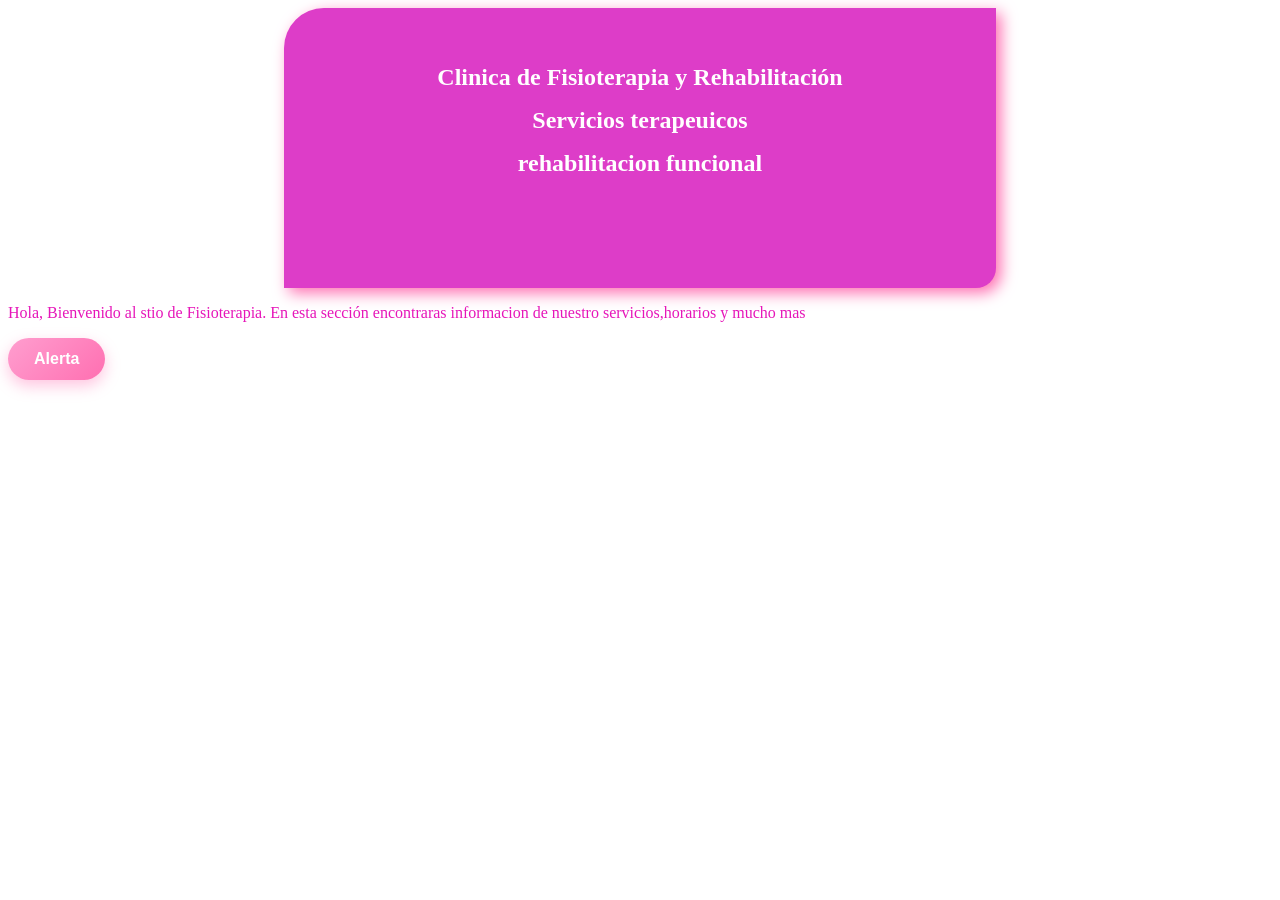
==== index.html @ 01c79e44 "segundo commit" ====
<!DOCTYPE html>
<html lang="en">
<head>
    <meta charset="UTF-8">
    <meta name="viewport" content="width=device-width, initial-scale=1.0">
    <link rel="stylesheet" href="CSS/style.css">
    <title>Bienvenidos al Sitio Web</title>
</head>
<body>
    <div id="encabezado">
   <h1 class="encabezado1">Clinica de Fisioterapia  y Rehabilitación</h1>
   <h1 class="encabezado2"> Servicios terapeuicos</h1>
   <h1 class="encabezado3">rehabilitacion funcional</h1>
    </div>

    <p>Hola, Bienvenido al stio de Fisioterapia. En esta sección encontraras informacion de nuestro servicios,horarios y mucho mas </p>
    <button id="boton" onclick="mostrarAlerta()">Alerta</button>
    <script src="JS/function.js"></script>
</body>
</html>
---- CSS/style.css ----
boyd{
    background-color: rgba(209, 117, 209, 0.933);
}
h1{
    font-size: x-large;
    color: blanchedalmond;
    text-align: center;
}
p{
    color: rgb(230, 22, 185);
}
#encabezado {
    background-color: rgb(221, 61, 200);
    min-height: 200px;
    height: auto;
    width: 50%;
    margin: 0 auto;
    padding: 40px;
    border-radius: 40px 0px 20px 0px ;
    box-shadow: 5px 5px 15px #ff6fb1;
    

    
}
#encabezado h1{
    color: rgb(255, 255, 255);
}
#boton{
     background: linear-gradient(135deg, #ff9ecf, #ff6fb1);
     background-color: rgba(209, 117, 209, 0.933) ;
    color: #ffffff;
    border: none;
    padding: 12px 26px;
    border-radius: 30px;
    font-size: 16px;
    font-weight: 600;
    cursor: pointer;
    box-shadow: 0 6px 15px rgba(255, 111, 177, 0.4);
    transition: all 0.3s ease;
}

#encabezado .encabezado1{
    color: #ffffff;
}

#encabezado .encabezado2{
    color: #ffffff;
}
#encabezado .encabezado{
    color: #ffffff;
}
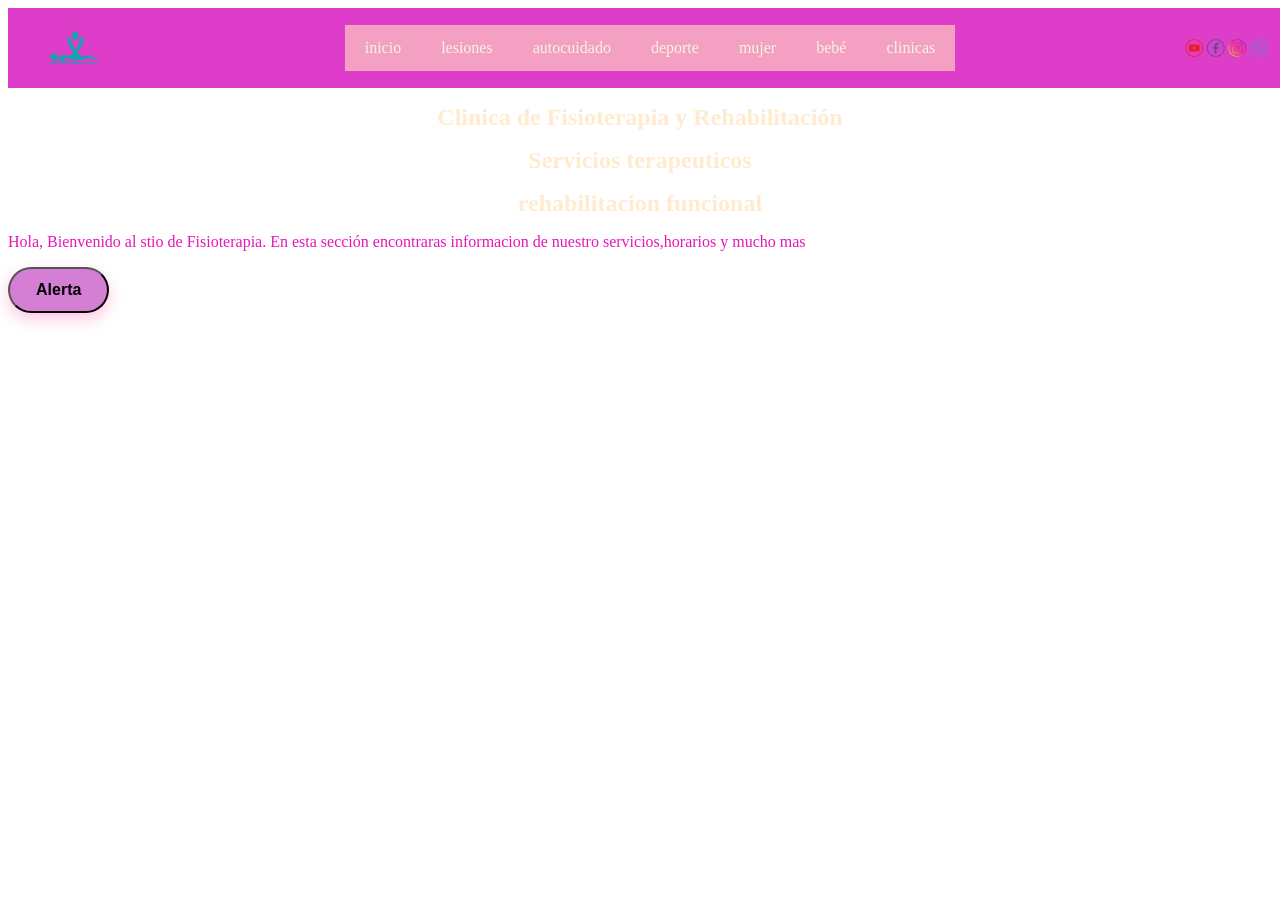
==== commit fc8b7671: "guardar" ====
--- a/index.html
+++ b/index.html
@@ -8,10 +8,25 @@
 </head>
 <body>
     <div id="encabezado">
-   <h1 class="encabezado1">Clinica de Fisioterapia  y Rehabilitación</h1>
-   <h1 class="encabezado2"> Servicios terapeuicos</h1>
-   <h1 class="encabezado3">rehabilitacion funcional</h1>
+       
+        <div id="Logotipo"><img src="IMAGES/fisio.png" alt="logotipo"></div>
+         <div id="menu">
+          <ul>
+            <li><a href="#">inicio</a></li>
+            <li><a href="#">lesiones</a></li>
+            <li><a href="#">autocuidado</a></li>
+            <li><a href="#">deporte</a></li>
+            <li><a href="#">mujer</a></li>
+            <li><a href="#">bebé</a></li>
+            <li><a href="#">clinicas</a></li>
+          </ul>
+         </div>
+        <div id="redes"><img src="IMAGES/redes.png" alt="redes"></div>
+    
     </div>
+    <h1 class="encabezado1">Clinica de Fisioterapia  y Rehabilitación</h1>
+    <h1 class="encabezado2"> Servicios terapeuticos</h1>
+    <h1 class="encabezado3">rehabilitacion funcional</h1>
 
     <p>Hola, Bienvenido al stio de Fisioterapia. En esta sección encontraras informacion de nuestro servicios,horarios y mucho mas </p>
     <button id="boton" onclick="mostrarAlerta()">Alerta</button>
--- a/CSS/style.css
+++ b/CSS/style.css
@@ -1,6 +1,4 @@
-boyd{
-    background-color: rgba(209, 117, 209, 0.933);
-}
+
 h1{
     font-size: x-large;
     color: blanchedalmond;
@@ -11,25 +9,82 @@
 }
 #encabezado {
     background-color: rgb(221, 61, 200);
-    min-height: 200px;
-    height: auto;
-    width: 50%;
+    height: 60px;
+    width: 100%;
     margin: 0 auto;
-    padding: 40px;
-    border-radius: 40px 0px 20px 0px ;
-    box-shadow: 5px 5px 15px #ff6fb1;
-    
+    padding: 10px;
+    display: flex;
+    justify-content: center;
+    align-items: center;
+    gap: 20px;
 
     
 }
-#encabezado h1{
+/* #encabezado h1{
     color: rgb(255, 255, 255);
+}*/
+
+#Logotipo{
+    width: 10%;
+    height: 100%;
+    background-color: rgb(221, 61, 200);
+    display: flex;
+    justify-content: center;
+    align-items: center;
 }
+#Logotipo img{
+ width: 50%;
+}
+
+#menu ul li{
+    float: left;
+
+    
+}
+
+#menu ul li a{
+    display: block;
+    color: beige;
+    text-align: center;
+    padding: 14px 20px ;
+    text-decoration: none;
+}
+
+#menu ul li a:hover{
+    color: #ffffff;
+    background-color: #ff3ef4 ;
+}
+
+#menu{
+    width: 90%;
+    height: 100%;
+    display: flex;
+    justify-content: center;
+    align-items: center;
+}
+
+#menu ul{
+    list-style: none;
+    margin: 0;
+    padding: 0;
+    background-color: #f3a0c3;
+}
+
+
+#redes{
+    width: 10%;
+    height: 100%;
+    background-color:rgb(221, 61, 200);
+    display: flex;
+    justify-content: center;
+    align-items: center;
+}
+#redes img{
+    width: 80%;
+}
+
 #boton{
-     background: linear-gradient(135deg, #ff9ecf, #ff6fb1);
-     background-color: rgba(209, 117, 209, 0.933) ;
-    color: #ffffff;
-    border: none;
+    background-color: rgba(209, 117, 209, 0.933) ;
     padding: 12px 26px;
     border-radius: 30px;
     font-size: 16px;
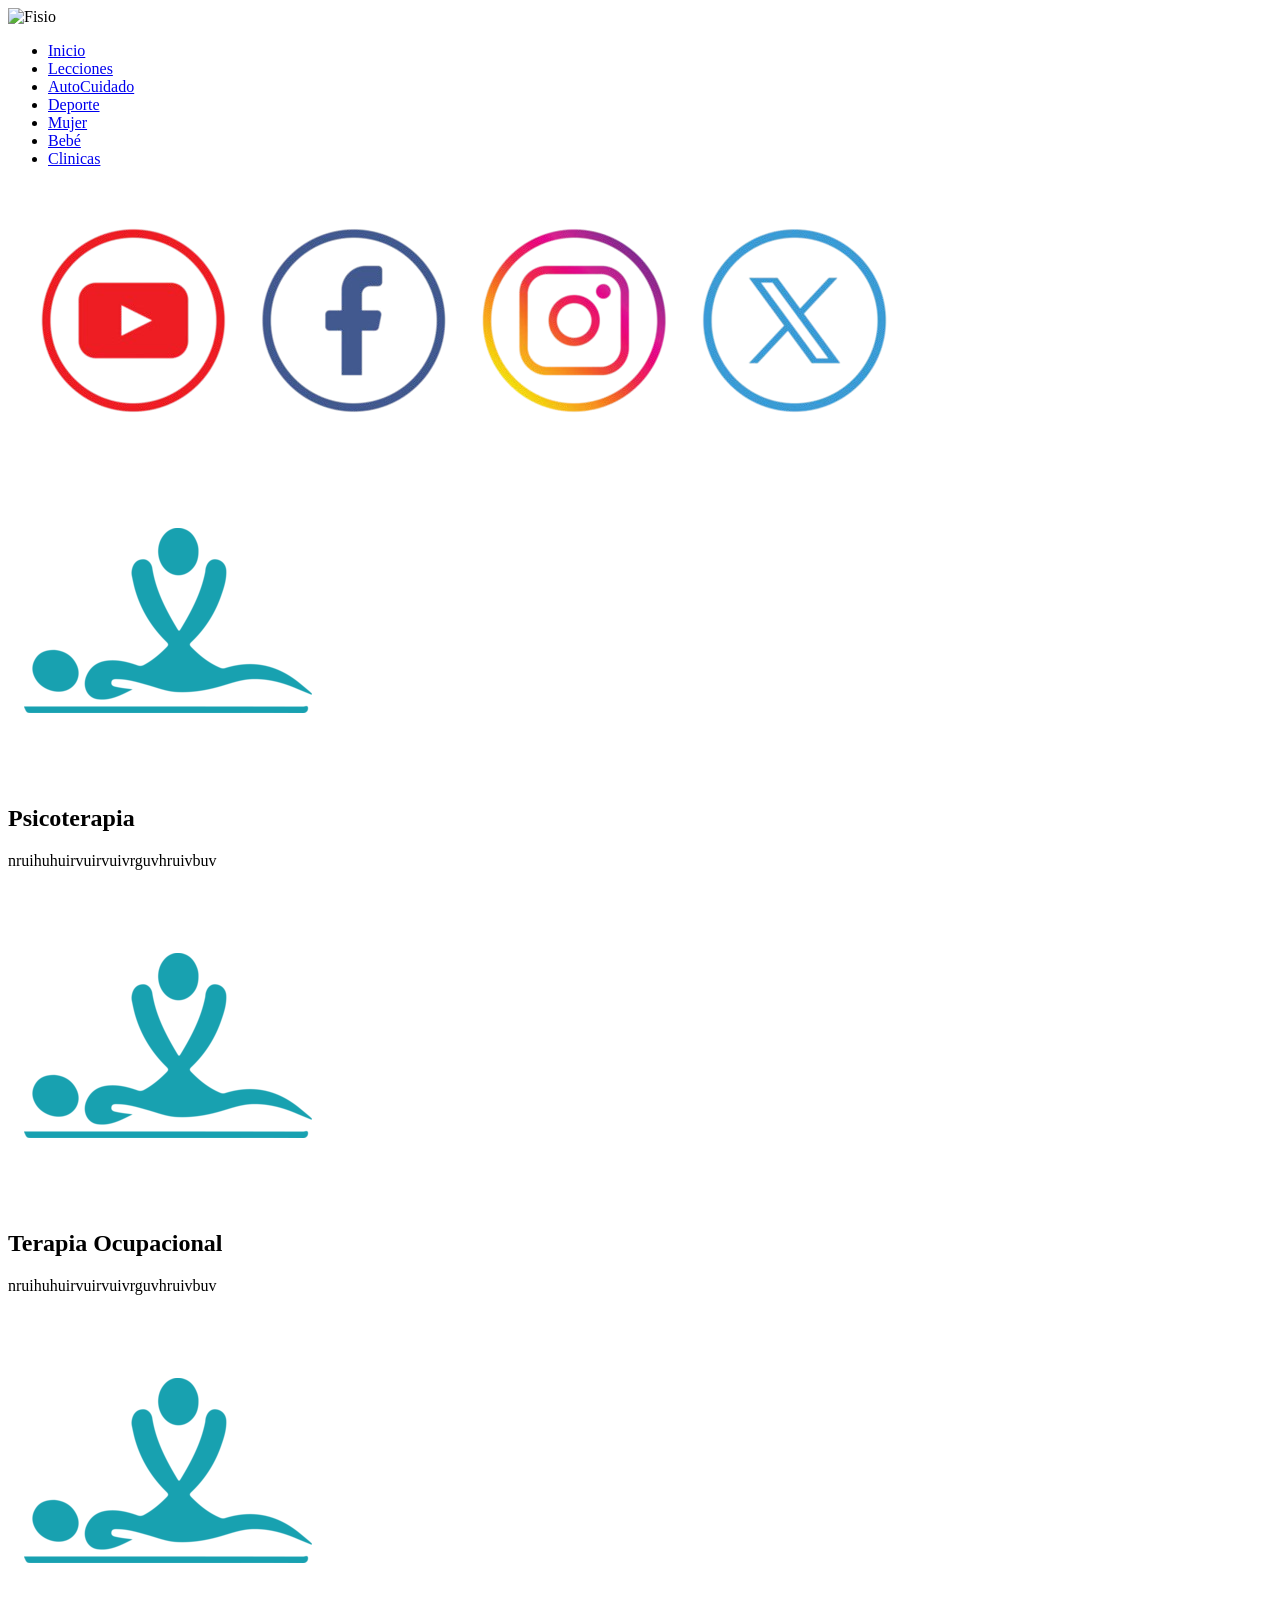
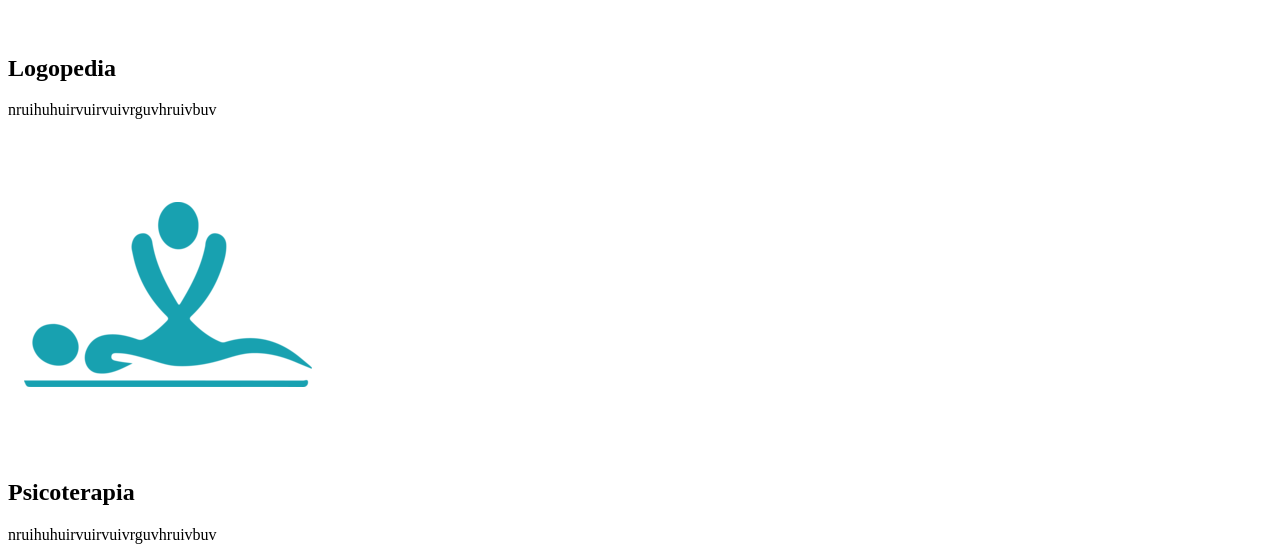
==== commit d15cb9c9: "Cambio" ====
--- a/index.html
+++ b/index.html
@@ -3,33 +3,53 @@
 <head>
     <meta charset="UTF-8">
     <meta name="viewport" content="width=device-width, initial-scale=1.0">
-    <link rel="stylesheet" href="CSS/style.css">
-    <title>Bienvenidos al Sitio Web</title>
+    <title>Document</title>
+    <link rel="stylesheet" href="CSS/styles.css">
 </head>
 <body>
     <div id="encabezado">
-       
-        <div id="Logotipo"><img src="IMAGES/fisio.png" alt="logotipo"></div>
-         <div id="menu">
-          <ul>
-            <li><a href="#">inicio</a></li>
-            <li><a href="#">lesiones</a></li>
-            <li><a href="#">autocuidado</a></li>
-            <li><a href="#">deporte</a></li>
-            <li><a href="#">mujer</a></li>
-            <li><a href="#">bebé</a></li>
-            <li><a href="#">clinicas</a></li>
-          </ul>
-         </div>
-        <div id="redes"><img src="IMAGES/redes.png" alt="redes"></div>
+        <div class="logo"><img src="IMAGES/logo.png" alt="Fisio"></div>
+        <div class="menu">
+            <ul>
+                <li><a href="#">Inicio</a></li>
+                <li><a href="#">Lecciones</a></li>
+                <li><a href="#">AutoCuidado</a></li>
+                <li><a href="#">Deporte</a></li>
+                <li><a href="#">Mujer</a></li>
+                <li><a href="#">Bebé</a></li>
+                <li><a href="#">Clinicas</a></li>
+
+            </ul>
+        </div>
+        <div class="redes"><img src="IMAGES/redes.png" alt="facebook"></div>
+
+
+
+    </div>
     
+    <div id="cuadro">
+        <div class="card1">
+            <img src="IMAGES/fisio.png" alt="psicoterapia">
+            <h2 >Psicoterapia</h2>
+            <p>nruihuhuirvuirvuivrguvhruivbuv</p>
+        </div>
+        <div class="card2">
+    <img src="IMAGES/fisio.png" alt="psicoterapia">
+            <h2 >Terapia Ocupacional</h2>
+            <p>nruihuhuirvuirvuivrguvhruivbuv</p>
+        </div>
+        <div class="card3">
+    <img src="IMAGES/fisio.png" alt="psicoterapia">
+            <h2 >Logopedia</h2>
+            <p>nruihuhuirvuirvuivrguvhruivbuv</p>
+        </div>
+        <div class="card4">
+            <img src="IMAGES/fisio.png" alt="psicoterapia">
+            <h2 >Psicoterapia</h2>
+            <p>nruihuhuirvuirvuivrguvhruivbuv</p>
+        </div>
     </div>
-    <h1 class="encabezado1">Clinica de Fisioterapia  y Rehabilitación</h1>
-    <h1 class="encabezado2"> Servicios terapeuticos</h1>
-    <h1 class="encabezado3">rehabilitacion funcional</h1>
-
-    <p>Hola, Bienvenido al stio de Fisioterapia. En esta sección encontraras informacion de nuestro servicios,horarios y mucho mas </p>
-    <button id="boton" onclick="mostrarAlerta()">Alerta</button>
-    <script src="JS/function.js"></script>
+    
+    <script src="js/funcion.js"></script>
 </body>
 </html>
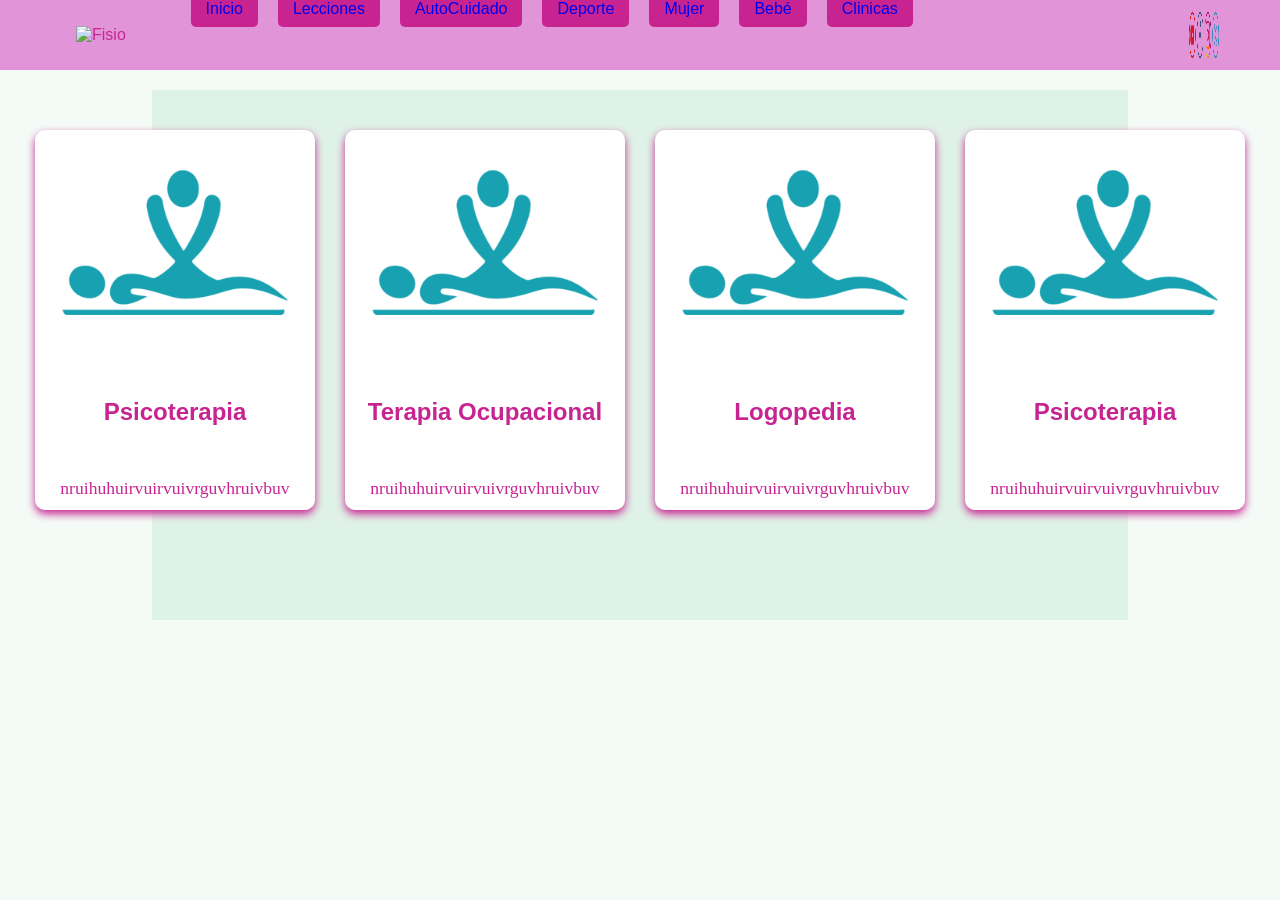
==== commit 97ac798d: "html" ====
--- a/index.html
+++ b/index.html
@@ -4,7 +4,7 @@
     <meta charset="UTF-8">
     <meta name="viewport" content="width=device-width, initial-scale=1.0">
     <title>Document</title>
-    <link rel="stylesheet" href="CSS/styles.css">
+    <link rel="stylesheet" href="CSS/style.css">
 </head>
 <body>
     <div id="encabezado">
--- a/CSS/style.css
+++ b/CSS/style.css
@@ -0,0 +1,195 @@
+body {
+    background-color: #f4fbf7;
+    font-family: 'Segoe UI', Tahoma, Geneva, Verdana, sans-serif;
+    margin: 0;
+    padding: 0;
+    color: #c72491;
+}
+
+h1 {
+    text-align: center;
+    font-size: 2.5rem;
+    margin-bottom: 20px;
+    color: #c72491;
+}
+
+p {
+    font-size: 1.1rem;
+    line-height: 1.8;
+    text-align: justify;
+    color: #c72491;
+}
+
+/* ===== Encabezado ===== */
+#encabezado {
+    background-color: #e294d8;
+    height: 70px;
+    width: 100%;
+    padding: 0 20px;
+    display: flex;
+    justify-content: space-between;
+}
+
+
+.logo {
+    width: 15%;
+    display: flex;
+    justify-content: center;
+    align-items: center;
+}
+
+.logo img {
+    width: 80px;
+}
+
+/* Menú */    
+
+.menu ul {
+    list-style: none;
+    margin: 0;
+    padding: 0;
+    width: 70%;
+    display: flex;
+    justify-content: center;
+    gap: 20px;
+}
+
+.menu ul li a {
+    text-decoration: none;
+    background-color: #c72491;
+    padding: 10px 15px;
+    border-radius: 5px;
+    transition: background-color 0.3s ease;
+}
+
+.menu ul li a:hover {
+    background-color: #c72491;
+}
+
+/* Redes sociales */
+.redes {
+    width: 15%;
+    display: flex;
+    justify-content: center;
+    gap: 10px;
+}
+
+.redes img {
+    width: 32px;
+    cursor: pointer;
+    filter: brightness(0.9);
+}
+
+
+#cuadro {
+    background-color: #dff2e7;
+    min-height: 450px;
+    width: 70%;
+    margin: 20px auto;
+    padding: 40px;
+    display: flex;
+    justify-content: center;
+    gap: 30px;
+}
+
+
+.card1 {
+    background-color: #ffffff;
+    width: 250px;
+    height: 350px;
+    padding: 15px;
+    border-radius: 10px;
+    box-shadow: 0 4px 8px #c72491;
+    display: flex;
+    align-items: center;
+    justify-content: center;
+    flex-direction: column;
+    gap: 10px;
+}
+
+.card1 img{
+    width: 250px;
+}
+
+.card1 h2{
+    font-family: 'Segoe UI', Tahoma, Geneva, Verdana, sans-serif;
+}
+.card1 p{
+    font-family: 'Times New Roman', Times, serif;
+}
+
+.card2 {
+    background-color: #ffffff;
+    width: 250px;
+    height: 350px;
+    padding: 15px;
+    border-radius: 10px;
+    box-shadow: 0 4px 8px #c72491;
+    display: flex;
+    align-items: center;
+    justify-content: center;
+    flex-direction: column;
+    gap: 10px;
+}
+
+.card2 img{
+    width: 250px;
+}
+
+.card2 h2{
+    font-family: 'Segoe UI', Tahoma, Geneva, Verdana, sans-serif;
+}
+.card2 p{
+    font-family: 'Times New Roman', Times, serif;
+}
+
+.card3 {
+    background-color: #ffffff;
+    width: 250px;
+    height: 350px;
+    padding: 15px;
+    border-radius: 10px;
+    box-shadow: 0 4px 8px #c72491;
+    display: flex;
+    align-items: center;
+    justify-content: center;
+    flex-direction: column;
+    gap: 10px;
+}
+
+.card3 img{
+    width: 250px;
+}
+
+.card3 h2{
+    font-family: 'Segoe UI', Tahoma, Geneva, Verdana, sans-serif;
+}
+.card3 p{
+    font-family: 'Times New Roman', Times, serif;
+}
+
+.card4 {
+    background-color: #ffffff;
+    width: 250px;
+    height: 350px;
+    padding: 15px;
+    border-radius: 10px;
+    box-shadow: 0 4px 8px #c72491;
+    display: flex;
+    align-items: center;
+    justify-content: center;
+    flex-direction: column;
+    gap: 10px;
+}
+
+.card4 img{
+    width: 250px;
+}
+
+.card4 h2{
+    font-family: 'Segoe UI', Tahoma, Geneva, Verdana, sans-serif;
+}
+
+.card4 p{
+    font-family: 'Times New Roman', Times, serif;
+}
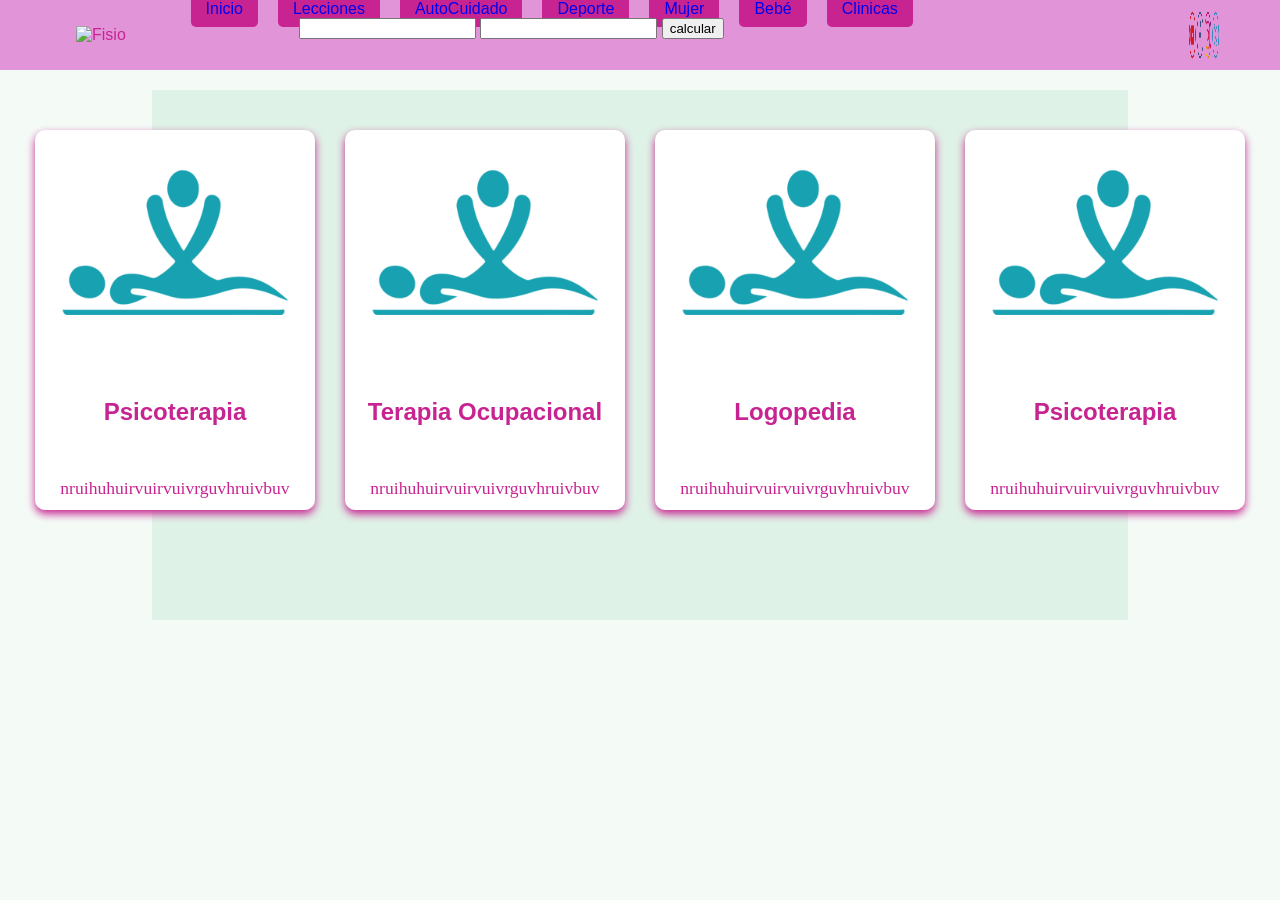
==== commit 8d34a4bf: "agg calculadora" ====
--- a/index.html
+++ b/index.html
@@ -11,15 +11,20 @@
         <div class="logo"><img src="IMAGES/logo.png" alt="Fisio"></div>
         <div class="menu">
             <ul>
-                <li><a href="#">Inicio</a></li>
-                <li><a href="#">Lecciones</a></li>
-                <li><a href="#">AutoCuidado</a></li>
+                <li><a href="#" onclick="mostrarAlerta()">Inicio</a></li>
+                <li><a href="#" onclick="suma()">Lecciones</a></li>
+                <li><a href="#" onclick="sumaParam(12,10)">AutoCuidado </a></li>
                 <li><a href="#">Deporte</a></li>
                 <li><a href="#">Mujer</a></li>
                 <li><a href="#">Bebé</a></li>
                 <li><a href="#">Clinicas</a></li>
 
             </ul>
+            <input type="number" name="val1" id="val1">
+             <input type="number" name="val2" id="val2">
+
+
+             <button onclick="sumarinput()">calcular</button>
         </div>
         <div class="redes"><img src="IMAGES/redes.png" alt="facebook"></div>
 
